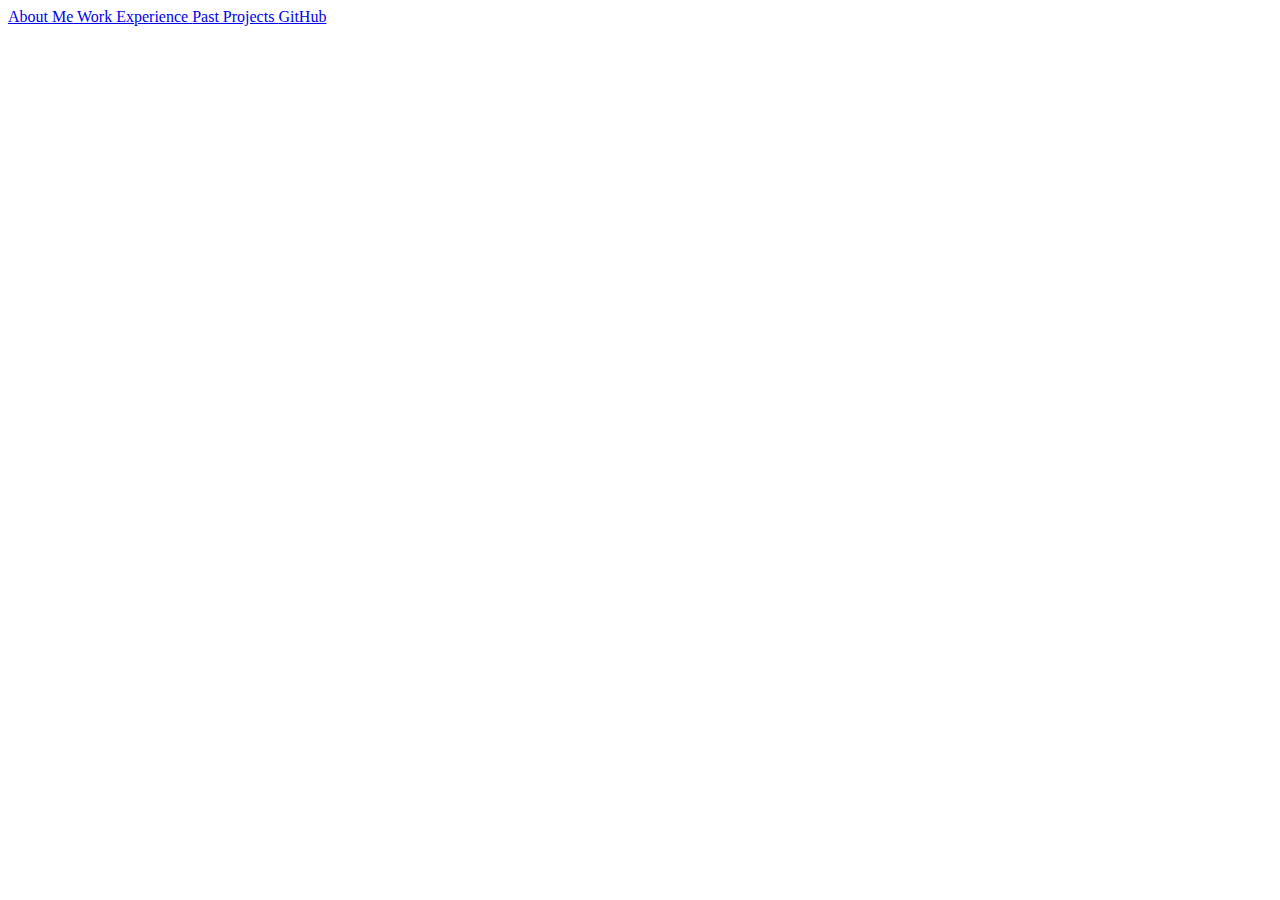
==== index.html @ 5065f9c1 "Fixed html of side bar to be links" ====
<!DOCTYPE html>
<html>
<head> </head>
  <body>
    <div class="page">
      <div class="page-left-bar">
        <a href="#"> About Me </a>
        <a href="#"> Work Experience </a>
        <a href="#"> Past Projects </a>
        <a href="#"> GitHub </a>
      </div>
    </div>
  </body>
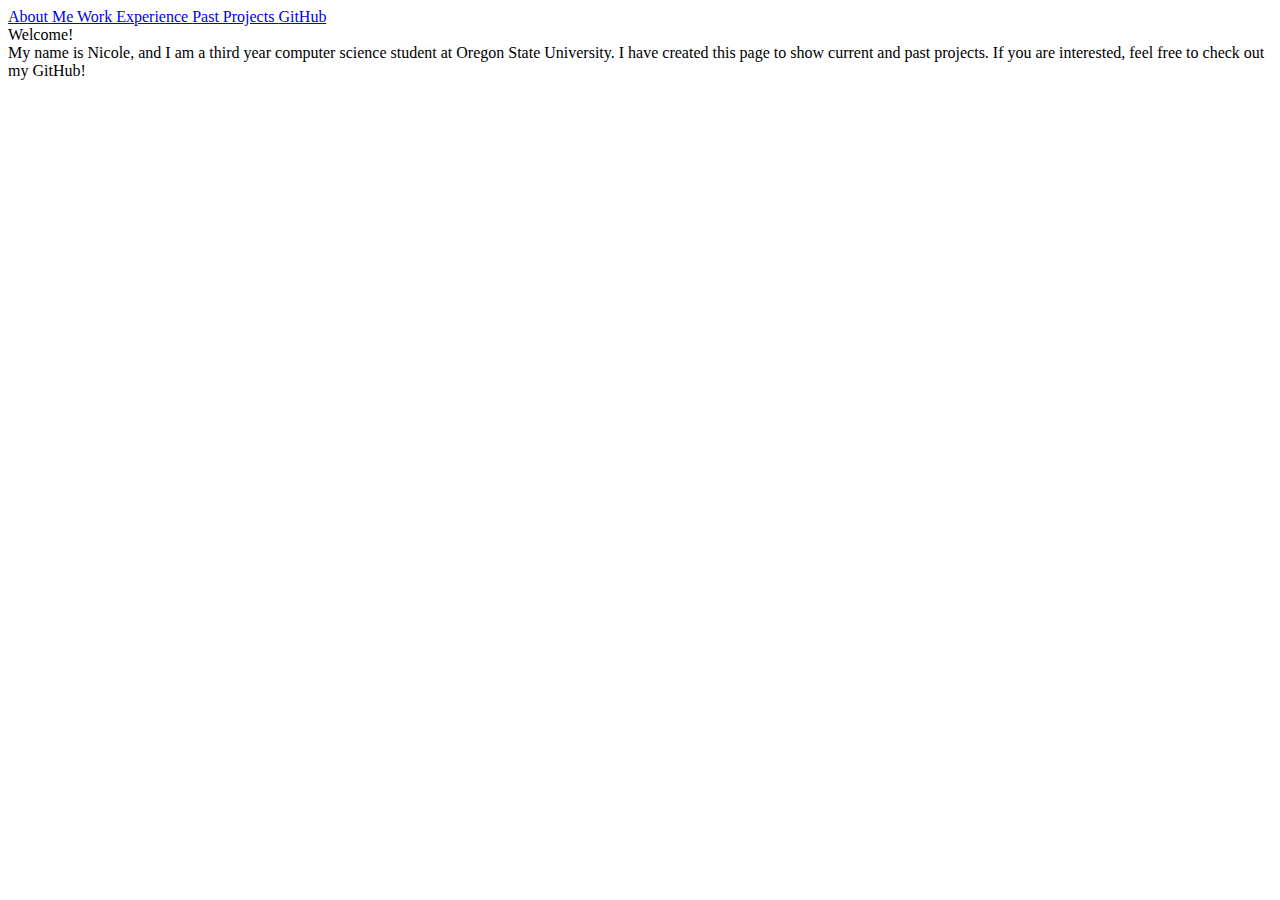
==== commit 280ad1a1: "Added intro" ====
--- a/index.html
+++ b/index.html
@@ -1,13 +1,23 @@
 <!DOCTYPE html>
 <html>
-<head> </head>
+<head>
+    <link rel="stylesheet" href="design.css">
+</head>
+  <div class="page-left-bar">
+    <a href="#"> About Me </a>
+    <a href="#"> Work Experience </a>
+    <a href="#"> Past Projects </a>
+    <a href="https://github.com/LemonTorrent"> GitHub </a>
+  </div>
   <body>
     <div class="page">
-      <div class="page-left-bar">
-        <a href="#"> About Me </a>
-        <a href="#"> Work Experience </a>
-        <a href="#"> Past Projects </a>
-        <a href="#"> GitHub </a>
+      <div class="header">
+        <a> Welcome! </a>
+      </div>
+      <div class="intro">
+        <a> My name is Nicole, and I am a third year computer science student at
+          Oregon State University. I have created this page to show current and
+          past projects. If you are interested, feel free to check out my GitHub! </a>
       </div>
     </div>
   </body>
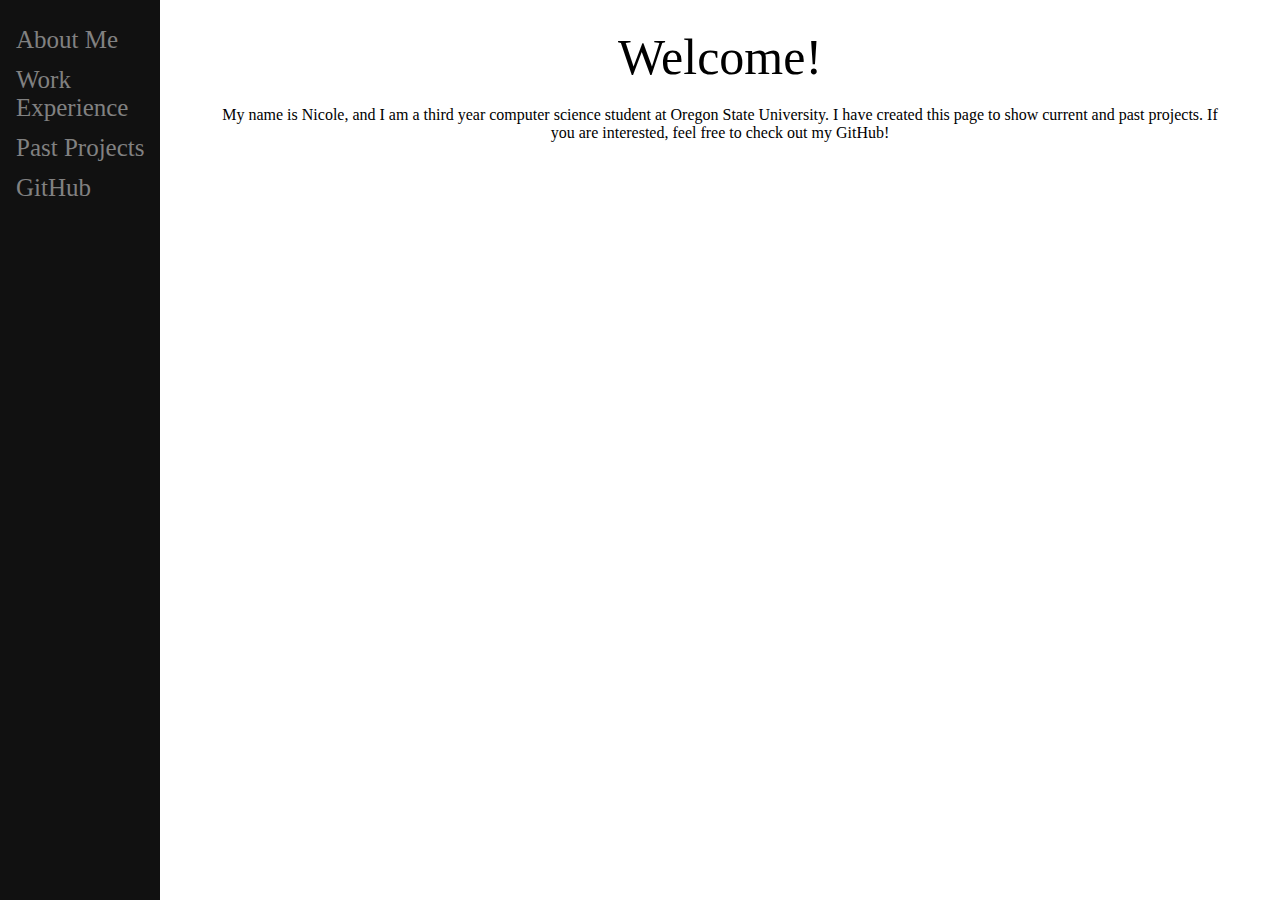
==== commit 222ad094: "Updated address for work_experience.html" ====
--- a/index.html
+++ b/index.html
@@ -5,7 +5,7 @@
 </head>
   <div class="page-left-bar">
     <a href="#"> About Me </a>
-    <a href="#"> Work Experience </a>
+    <a href="work_experience.html"> Work Experience </a>
     <a href="#"> Past Projects </a>
     <a href="https://github.com/LemonTorrent"> GitHub </a>
   </div>
--- a/design.css
+++ b/design.css
@@ -0,0 +1,52 @@
+/* The sidebar menu */
+.page-left-bar {
+  height: 100%; /* Full-height: remove this if you want "auto" height */
+  width: 160px; /* Set the width of the sidebar */
+  position: fixed; /* Fixed Sidebar (stay in place on scroll) */
+  z-index: 1; /* Stay on top */
+  top: 0; /* Stay at the top */
+  left: 0;
+  background-color: #111; /* Black */
+  overflow-x: hidden; /* Disable horizontal scroll */
+  padding-top: 20px;
+}
+
+/* The navigation menu links */
+.page-left-bar a {
+  padding: 6px 8px 6px 16px;
+  text-decoration: none;
+  font-size: 25px;
+  color: #818181;
+  display: block;
+}
+
+/* When you mouse over the navigation links, change their color */
+.page-left-bar a:hover {
+  color: #f1f1f1;
+}
+
+/* Style page content */
+.page {
+  display: flex;
+  flex-direction: column;
+  margin-left: 160px; /* Same as the width of the sidebar */
+  padding: 0px 10px;
+  text-align: center;
+  padding-left: 50px;
+  padding-right: 50px;
+  padding-top: 20px;
+}
+
+.header {
+  font-size: 50px;
+}
+
+.intro {
+  padding-top: 20px;
+}
+
+/* On smaller screens, where height is less than 450px, change the style of the sidebar (less padding and a smaller font size) */
+@media screen and (max-height: 450px) {
+  .page-left-bar {padding-top: 15px;}
+  .page-left-bar a {font-size: 18px;}
+}
